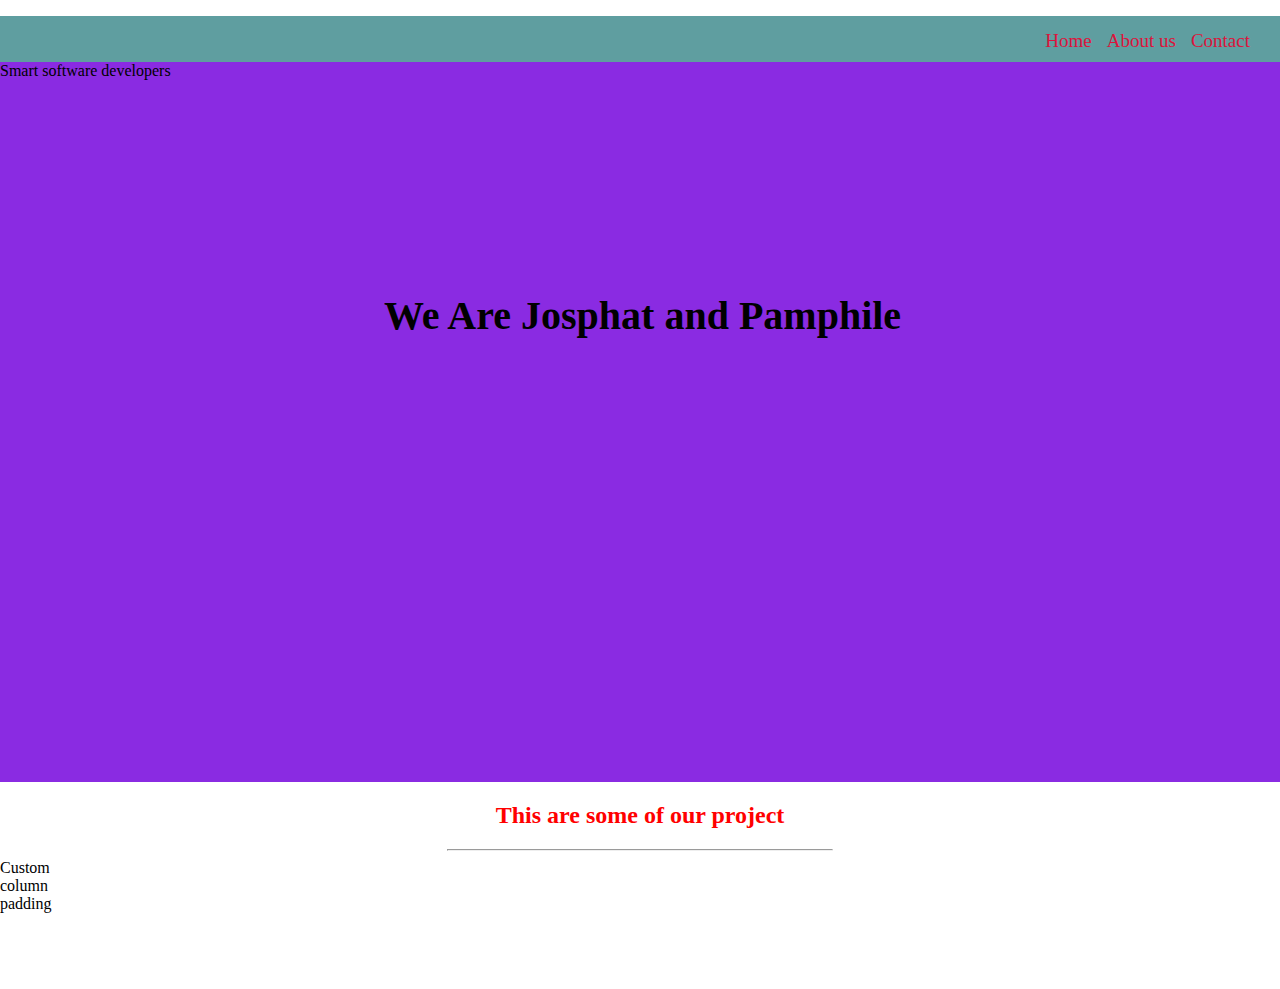
==== fcc-test-suite-template-master/portfolio.html @ da4b9015 "second commited by josphat" ====
<!DOCTYPE html>
<html lang="en">
  <head>
    <meta charset="UTF-8">
    <title>Fork Me! FCC: Test Suite Template</title>
    <link rel="stylesheet" href="css/style.css">
    <!-- CSS only -->
<link href="https://cdn.jsdelivr.net/npm/bootstrap@5.1.3/dist/css/bootstrap.min.css" rel="stylesheet" integrity="sha384-1BmE4kWBq78iYhFldvKuhfTAU6auU8tT94WrHftjDbrCEXSU1oBoqyl2QvZ6jIW3" crossorigin="anonymous">

  </head>

  <body>
    <script src="https://cdn.freecodecamp.org/testable-projects-fcc/v1/bundle.js"></script>
    <nav id="navbar">
        <ul>
            <li><a href="#">Home</a></li>
            <li><a href="#About">About us</a></li>
            <li><a href="#Contact">Contact</a></li>
        </ul>
    </nav>
   <section id="welcome-section">
     <h1>We Are Josphat and Pamphile</h1>
     <p>Smart software developers</p>
   </section>
   <section id="projects">
       <h2 class="project-title">This are some of our project</h2>
       <hr style="width: 30%;">
       <div class="container overflow-hidden">
        <div class="row">
          <div class="col-md-6">
            <div class="p-3 border bg-light">Custom column padding</div>
          </div>
          
        </div>
      </div>
   </section>
    <script  src="js/index.js"></script>
    <!-- JavaScript Bundle with Popper -->
<script src="https://cdn.jsdelivr.net/npm/bootstrap@5.1.3/dist/js/bootstrap.bundle.min.js" integrity="sha384-ka7Sk0Gln4gmtz2MlQnikT1wXgYsOg+OMhuP+IlRH9sENBO0LRn5q+8nbTov4+1p" crossorigin="anonymous"></script>

  </body>
</html>
---- fcc-test-suite-template-master/css/style.css ----
body{
    margin: 0;
    padding: 0;
    box-sizing: border-box;
}

h2{
    text-align: center;
    color: red;
}
#navbar{
    margin-bottom: 0px;
    background-color: cadetblue;
}
#welcome-section{
    position: relative;
    margin-top: -20px;
    height: 80vh;
    background-color: blueviolet;
}
#welcome-section h1{
     font-size: 40px;
    font-weight: 900;
    position: absolute;
    text-align: center;
    margin-top: 18%;
    margin-left: 30%; 

}
ul{
   display: flex;
   flex-direction: row;
   gap: 5px;
    justify-content: flex-end;
   padding: 5px;
   margin-right: 20px;

}
ul li{
    display: flex;
    justify-content: flex-end;
    list-style: none;
    padding: 5px;
}
ul li a{
    text-decoration: none;
    font-size: 19px;
    color: crimson;
    line-height: 30px;
}
ul li a:hover{
    color: blue;
}
.container{
    display: grid;
    grid-template-columns: 30px 30px 30px;
    grid-gap: 30px 30px;
    grid-template-rows: 50px 50px;
}
.container .item-1,.item-2, .item-3, .item-4, .item-5, .item-6{
 border: 2px solid black;
 width: 100%;
 height: 150px;
}
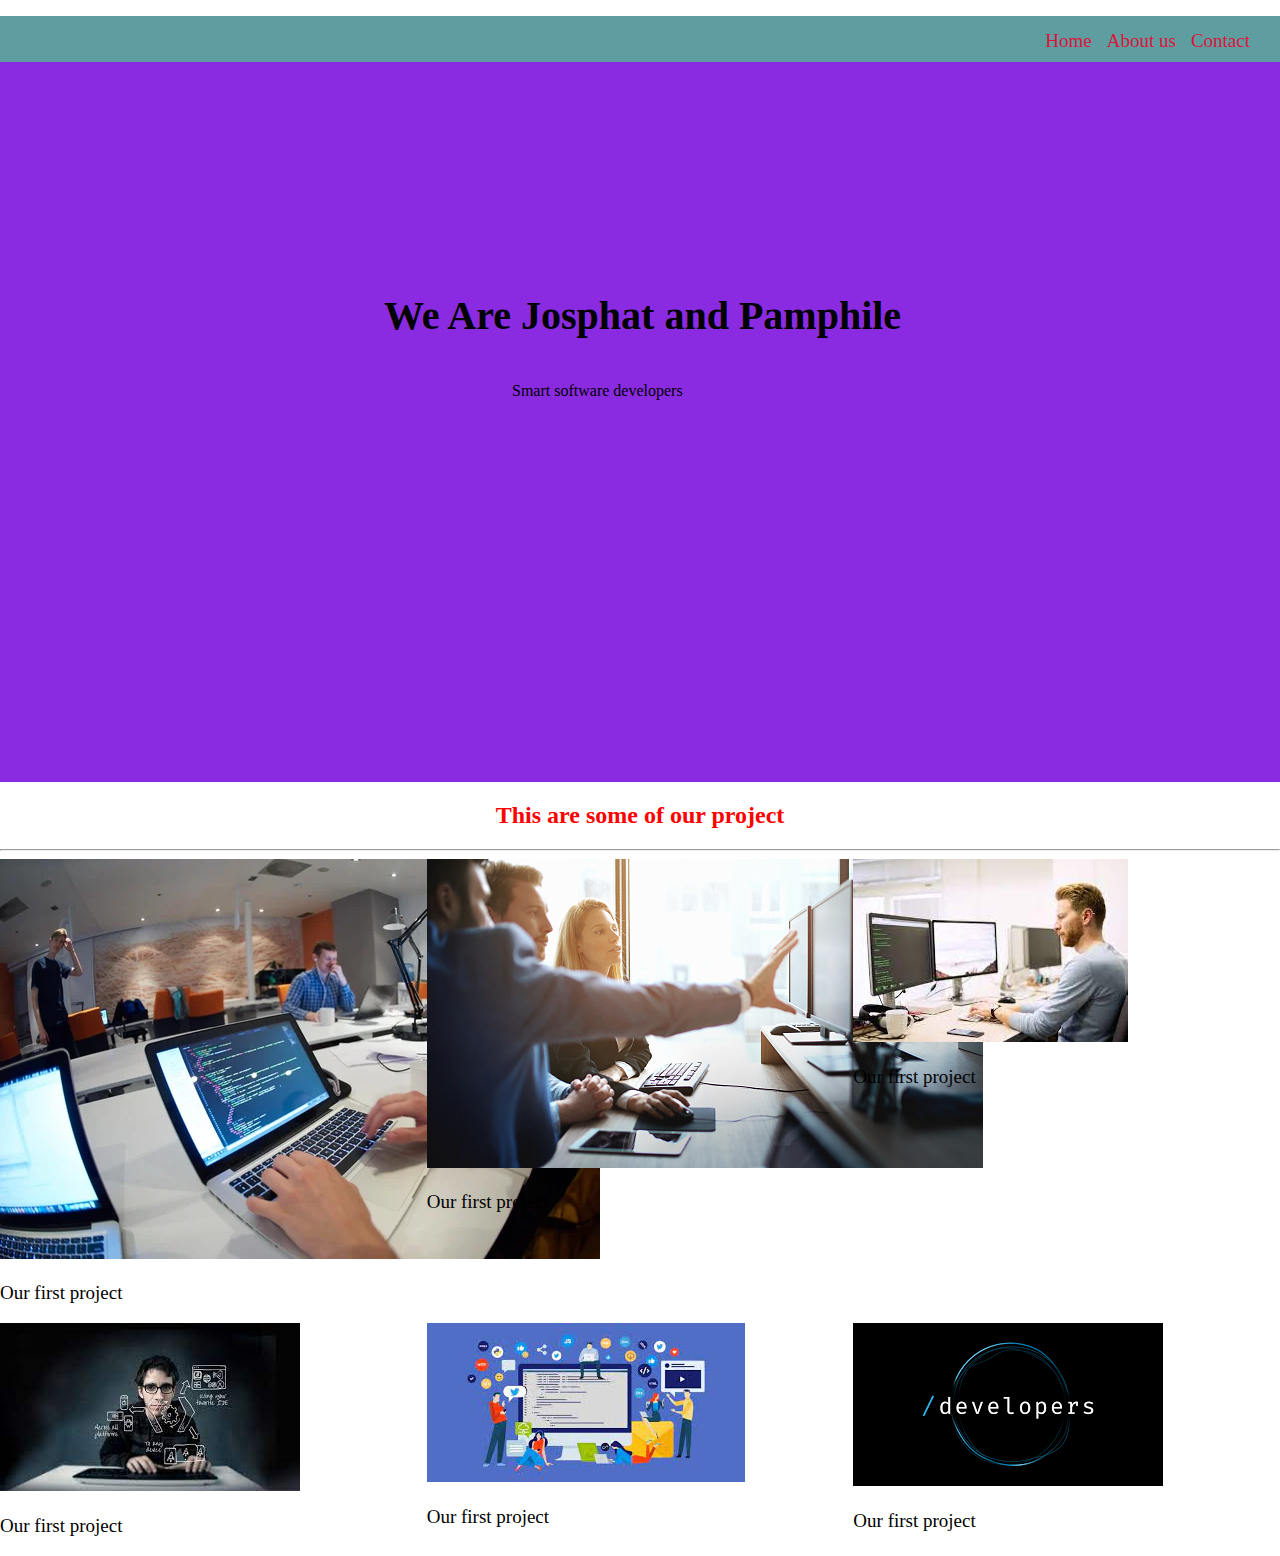
==== commit d98e3fdc: "last commit by josphat" ====
--- a/fcc-test-suite-template-master/portfolio.html
+++ b/fcc-test-suite-template-master/portfolio.html
@@ -24,19 +24,60 @@
    </section>
    <section id="projects">
        <h2 class="project-title">This are some of our project</h2>
-       <hr style="width: 30%;">
-       <div class="container overflow-hidden">
-        <div class="row">
-          <div class="col-md-6">
-            <div class="p-3 border bg-light">Custom column padding</div>
+       <hr>
+       <div class="container-fluid">
+       
+                <div class="card" style="width: 25rem;">
+                    <div class="card-body">
+                      <img src="img/1.jpg" class="img-fluid">
+                      <a href=""><p class="text-center">Our first project</p></a> 
+                    </div>
+                  </div>
+         
+            
+                <div class="card" style="width: 25rem;">
+                    <div class="card-body">
+                      <img src="img/2.jpg"class="img-fluid" >
+                      <a href=""><p class="text-center">Our first project</p></a> 
+                    </div>
+                  </div>
+           
+            <div class="col-md-3">
+                <div class="card" style="width: 25rem;">
+                    <div class="card-body">
+                      <img src="img/8.jfif" class="img-fluid">
+                      <a href=""><p class="text-center">Our first project</p></a> 
+                    </div>
+                  </div>
+            </div>
+            <div class="col-md-3">
+                <div class="card" style="width: 25rem;">
+                    <div class="card-body">
+                      <img src="img/4.jfif" class="img-fluid">
+                      <a href=""><p class="text-center">Our first project</p></a>      
+                    </div>
+                  </div>        
+            </div>
+            <div class="col-md-3">
+                <div class="card" style="width: 25rem;">
+                    <div class="card-body">
+                      <img src="img/5.jfif" class="img-fluid">
+                      <a href=""><p class="text-center">Our first project</p></a> 
+                    </div>
+                  </div>
+            </div>
+            <div class="col-md-3">
+                <div class="card" style="width: 25rem;">
+                    <div class="card-body">
+                      <img src="img/6.png" class="img-fluid">
+                      <a href=""><p class="text-center">Our first project</p></a> 
+                    </div>
+                  </div>
+            </div>
           </div>
-          
-        </div>
-      </div>
+     
+   
    </section>
     <script  src="js/index.js"></script>
-    <!-- JavaScript Bundle with Popper -->
-<script src="https://cdn.jsdelivr.net/npm/bootstrap@5.1.3/dist/js/bootstrap.bundle.min.js" integrity="sha384-ka7Sk0Gln4gmtz2MlQnikT1wXgYsOg+OMhuP+IlRH9sENBO0LRn5q+8nbTov4+1p" crossorigin="anonymous"></script>
-
   </body>
 </html>
--- a/fcc-test-suite-template-master/css/style.css
+++ b/fcc-test-suite-template-master/css/style.css
@@ -26,6 +26,12 @@
     margin-top: 18%;
     margin-left: 30%; 
 
+}
+#welcome-section p{
+    position: absolute;
+    text-align: center;
+    margin-top: 25%;
+    margin-left: 40%;  
 }
 ul{
    display: flex;
@@ -62,3 +68,15 @@
  width: 100%;
  height: 150px;
 }
+.container-fluid{
+    display: grid;
+    grid-template-columns: auto auto auto;
+}
+#projects .card a{
+    text-decoration: none;
+    color: black;
+    font-size: 19px;
+}
+#projects .card a:hover{
+ color: red;
+}